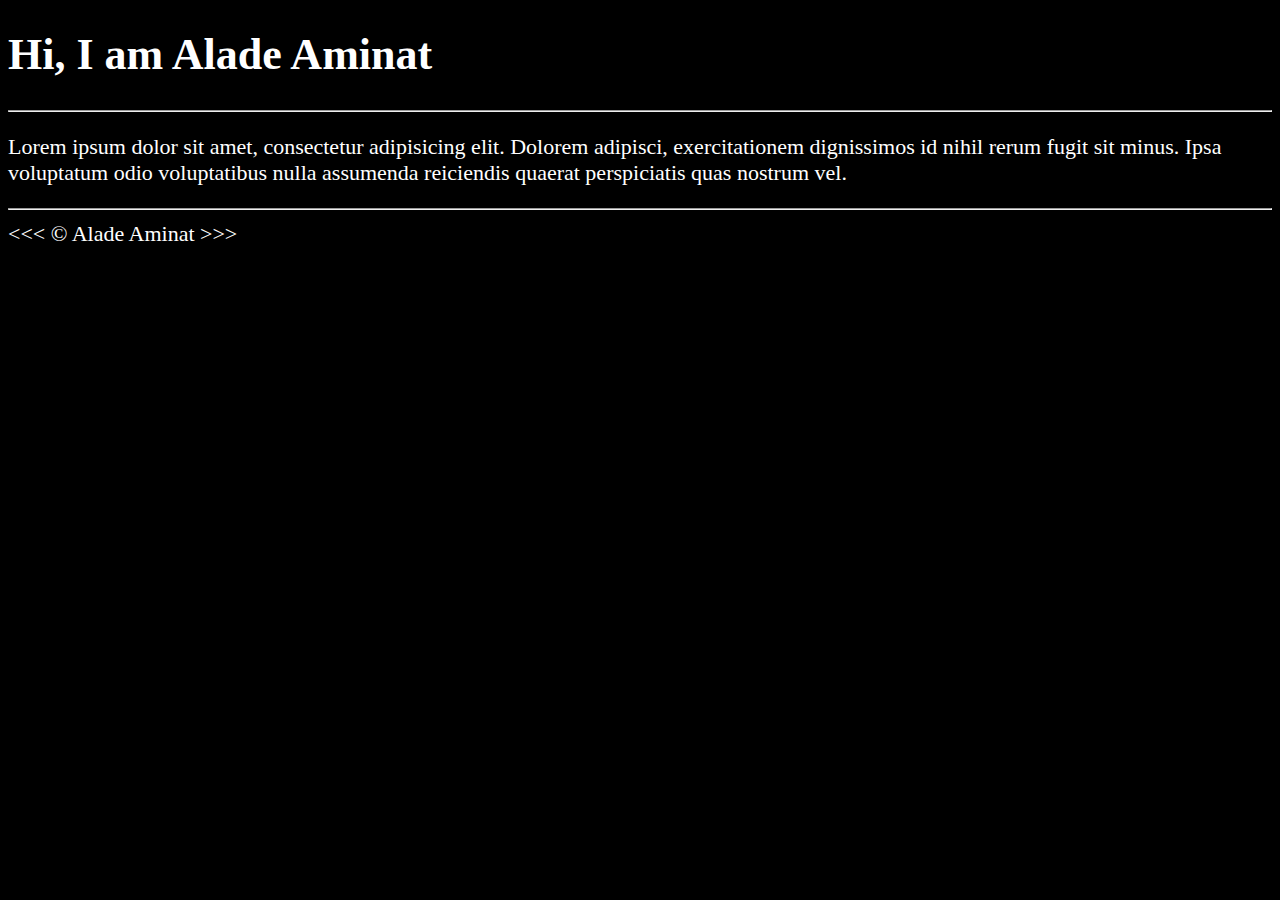
==== about.html @ 1fb92f1f "My First Web Page" ====
<!DOCTYPE html>
<html lang="en">

<head>
    <meta charset="UTF-8">
    <meta name="author" cotent="Alade Aminat">
    <meta name="description" content="Hi, I am Alade Aminat. This page is about me.">
    <title>About Me</title>
    <link rel="icon" href="html5.png type="image/x-icon">
    <link rel="stylesheet" href="main.css" type="text/css">
</head>

<body>
    <h1>Hi, I am Alade Aminat</h1>

    <hr>

    <p>Lorem ipsum dolor sit amet, consectetur adipisicing elit. Dolorem adipisci, exercitationem dignissimos id nihil rerum fugit sit minus. Ipsa voluptatum odio voluptatibus nulla assumenda reiciendis quaerat perspiciatis quas nostrum vel.</p>

<hr>
&lt;&lt;&lt; &copy;<a href="about.html"></a> Alade Aminat &gt;&gt;&gt;
    </body>

</html>
---- main.css ----
html{
font-size: 22px;
}

body {
    background-color: black;
    color: white;
}
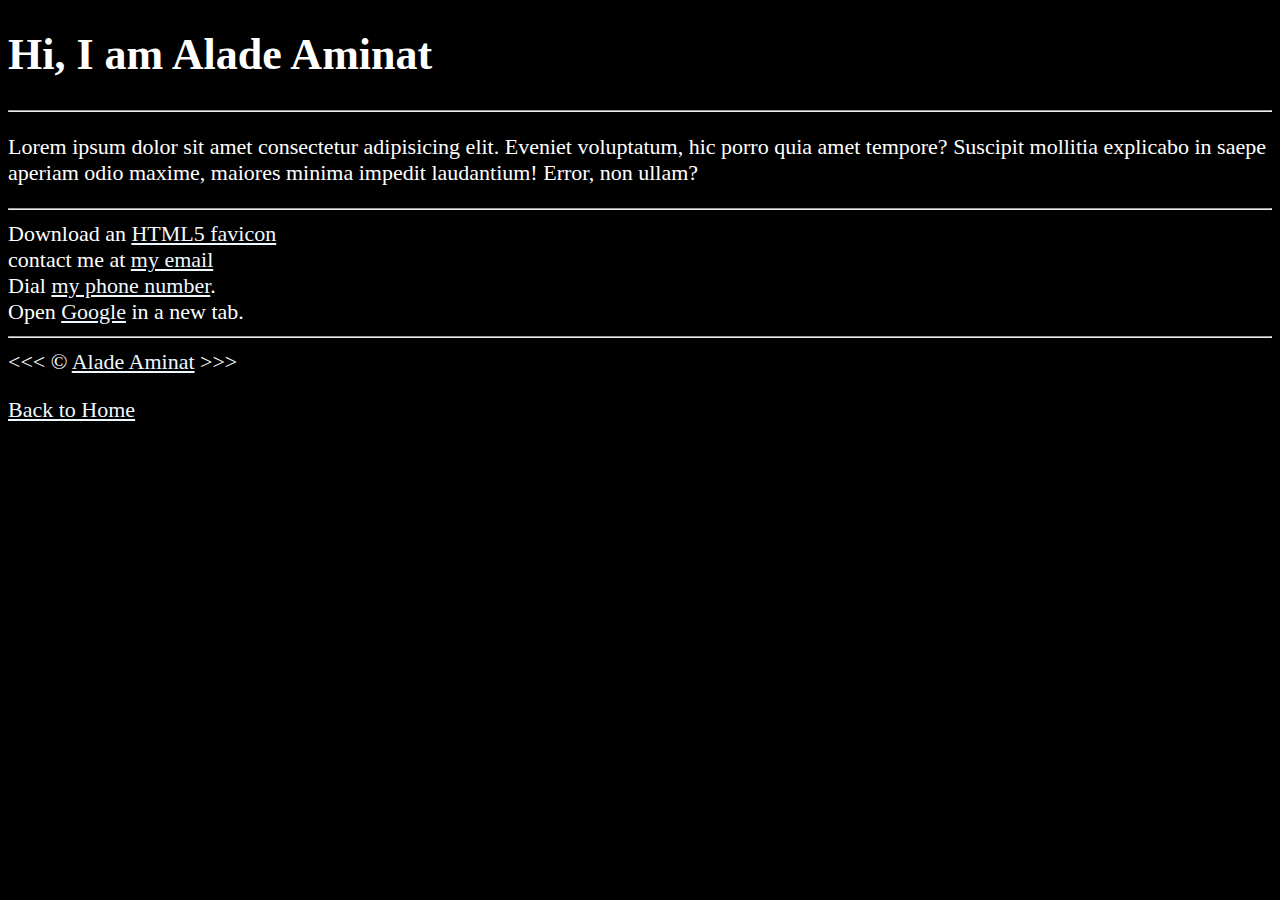
==== commit 67a6d52b: "Learning HTML" ====
--- a/about.html
+++ b/about.html
@@ -15,10 +15,30 @@
 
     <hr>
 
-    <p>Lorem ipsum dolor sit amet, consectetur adipisicing elit. Dolorem adipisci, exercitationem dignissimos id nihil rerum fugit sit minus. Ipsa voluptatum odio voluptatibus nulla assumenda reiciendis quaerat perspiciatis quas nostrum vel.</p>
+    <p>
+        Lorem ipsum dolor sit amet consectetur adipisicing elit. Eveniet voluptatum, hic porro quia amet tempore? Suscipit mollitia explicabo in saepe aperiam odio maxime, maiores minima impedit laudantium! Error, non ullam?
+    </p>
+
+    <hr>
+
+</ul>
+Download an <a href="html5.png"download>HTML5 favicon</a></li>
+<li>
+    contact me at <a href="aminatalade33@gmail.com">my email <address></address></a>
+</li>
+<li>
+    Dial <a href="tel:+1238137791901">my phone number</a>.
+</li>
+<li>
+    Open <a href="https://ww.google./"target=_blank">Google</a> in a new tab.
+</li>
+</ul>
 
 <hr>
-&lt;&lt;&lt; &copy;<a href="about.html"></a> Alade Aminat &gt;&gt;&gt;
-    </body>
-
+&lt;&lt;&lt; &copy; <a href="about.html">Alade Aminat</a> &gt;&gt;&gt;
+<p>
+    <a href="/">Back to Home</a>
+</p>
+</body>
+    
 </html>--- a/main.css
+++ b/main.css
@@ -5,4 +5,23 @@
 body {
     background-color: black;
     color: white;
+}
+
+a {
+    color: aliceblue;
+}
+
+a:visited{
+    color: lightgrey;
+}
+
+a:hover, a:active{
+    color: #eee;
+}
+
+table, tr, th, caption {
+    border: 1px solid #eee;
+    front-family: 'Courier New',Courier, monospace;
+    border: -collapse: collaspse;
+    padding: 0.5rem;
 }